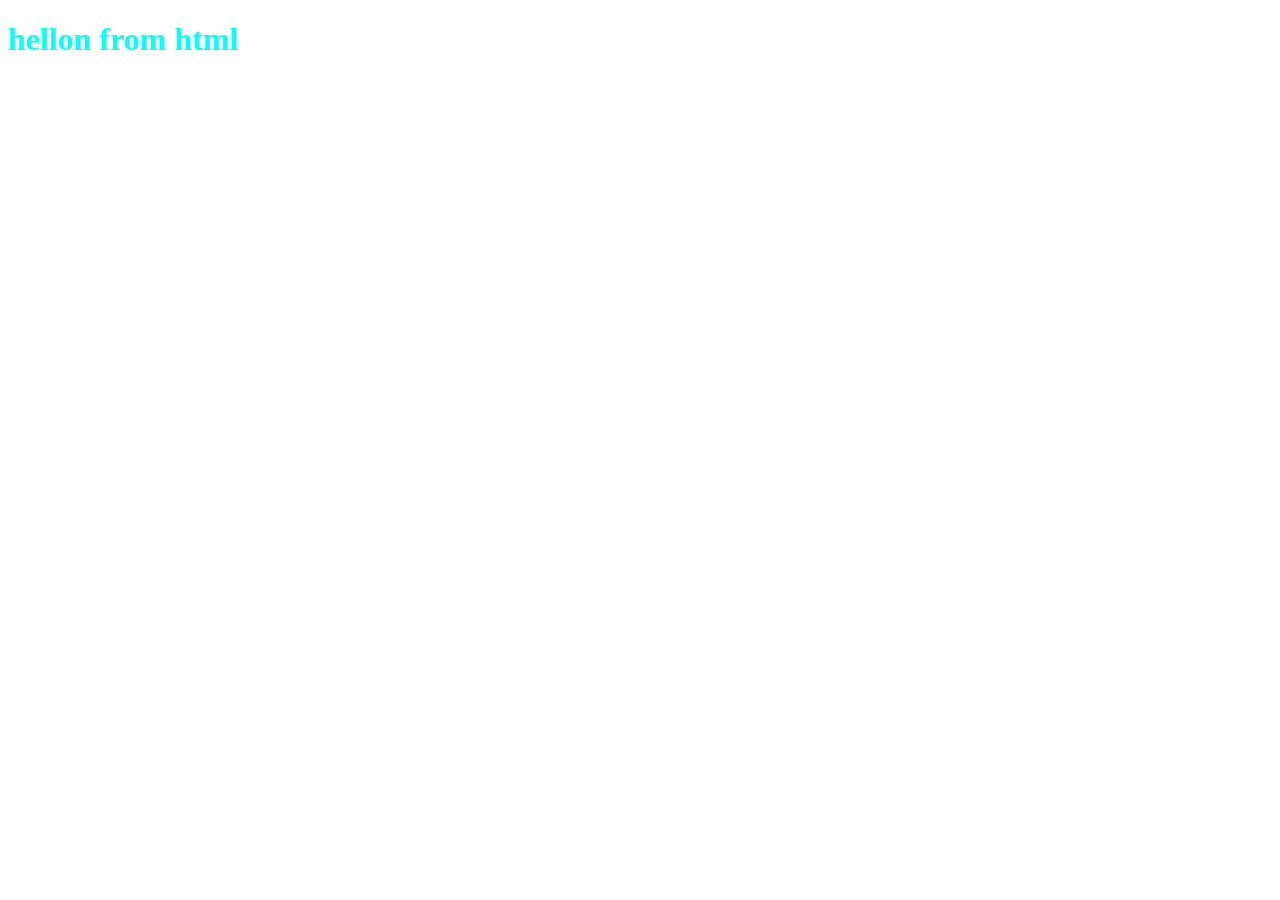
==== src/main/resources/static/index.html @ 597fb0fd "alert replaced with console log" ====
<!DOCTYPE html>
<html lang="en">
<head>
    <meta charset="UTF-8">
    <meta name="viewport" content="width=device-width, initial-scale=1.0">
    <title>Document</title>
    <link rel="stylesheet" href="index.css">
</head>
<body>
    <h1> hellon from html</h1>
    <script src="index.js"></script>
</body>
</html>
---- src/main/resources/static/index.css ----
h1{
    color:cyan;
}
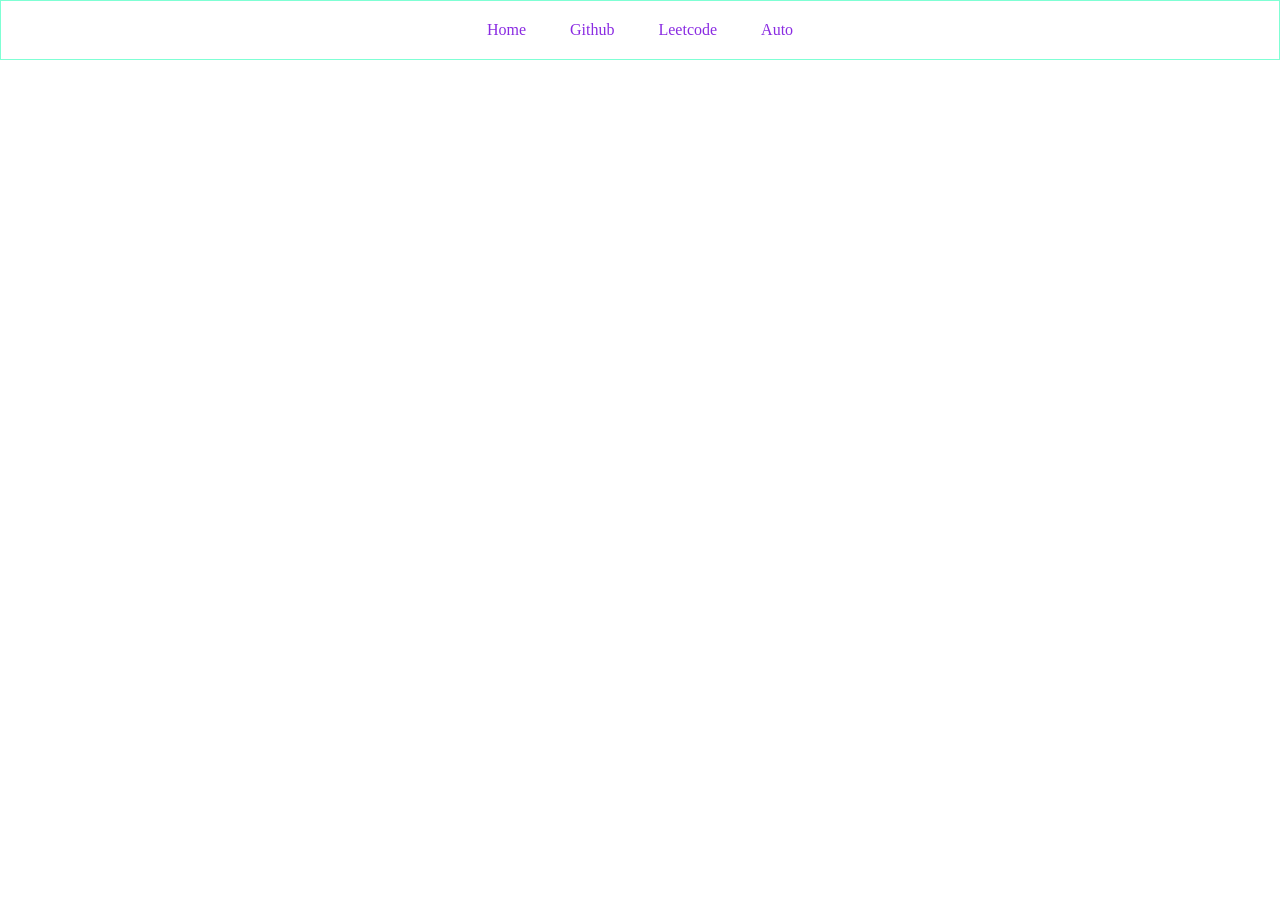
==== commit 34e1e46e: "imagine" ====
--- a/src/main/resources/static/index.html
+++ b/src/main/resources/static/index.html
@@ -7,7 +7,14 @@
     <link rel="stylesheet" href="index.css">
 </head>
 <body>
-    <h1> hellon from html</h1>
+    <!-- <h1> hellon from html</h1> -->
+    <div class="navbar">
+        <a href="">Home</a>
+        <a href="https://github.com/nihithasharanya-tech/autosuggest-spring">Github</a>
+        <a href="">Leetcode</a>
+        <a href="">Auto</a>
+    </div>
+    <!-- <h2>This file is running live</h2> -->
     <script src="index.js"></script>
 </body>
 </html>
--- a/src/main/resources/static/index.css
+++ b/src/main/resources/static/index.css
@@ -1,3 +1,19 @@
+body{
+    margin: 0px;
+}
 h1{
     color:cyan;
+}
+.navbar{
+    border-style: solid;
+    border-width: 1px;
+    border-color:aquamarine;
+    padding: 20px;
+    text-align: center;
+}
+
+.navbar a{
+    padding: 20px;
+    text-decoration: none;
+    color:blueviolet;
 }
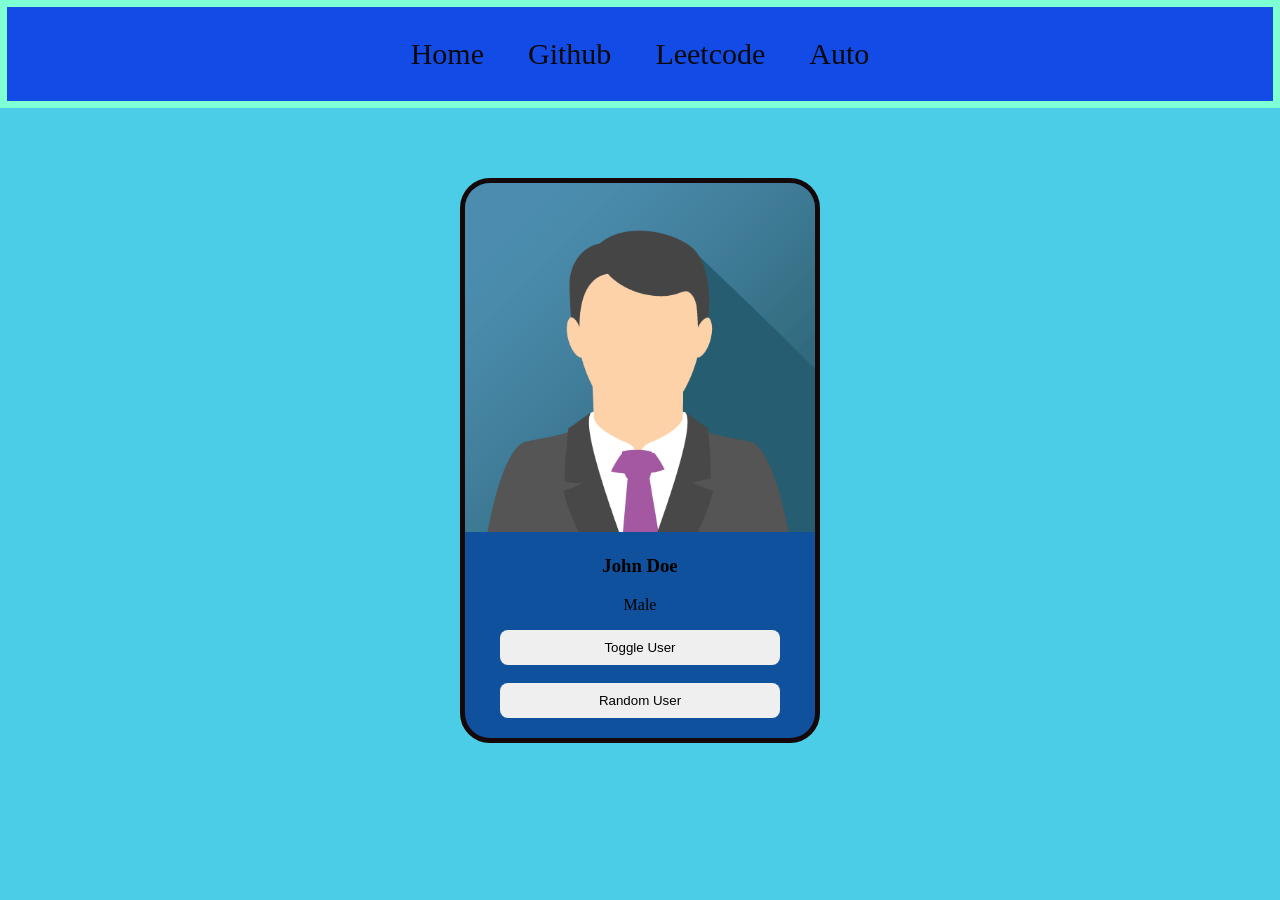
==== commit ebe65eeb: "john id" ====
--- a/src/main/resources/static/index.html
+++ b/src/main/resources/static/index.html
@@ -14,6 +14,15 @@
         <a href="">Leetcode</a>
         <a href="">Auto</a>
     </div>
+    <div class="card">
+        <img src="john.png" alt="image not found">
+        <h3 id="user-name">John Doe</h3>
+        <p>Male</p>
+        <button>Toggle User</button>
+        <br>
+        <br>
+        <button>Random User</button>
+    </div>
     <!-- <h2>This file is running live</h2> -->
     <script src="index.js"></script>
 </body>
--- a/src/main/resources/static/index.css
+++ b/src/main/resources/static/index.css
@@ -1,19 +1,48 @@
 body{
     margin: 0px;
+    background-color: rgb(75, 205, 231);
 }
 h1{
     color:cyan;
 }
 .navbar{
     border-style: solid;
-    border-width: 1px;
+    border-width: 7px;
     border-color:aquamarine;
-    padding: 20px;
+    padding: 30px;
     text-align: center;
+    background-color: rgb(19, 75, 230);
 }
 
 .navbar a{
     padding: 20px;
     text-decoration: none;
-    color:blueviolet;
+    color:rgb(9, 9, 12);
+    font-size: 30px;
+}
+.navbar a:hover{
+    color: plum;
+    background-color: rgb(184, 230, 19);
+}
+.card{
+    border: 5px solid rgb(21, 8, 8);
+    width: 350px;
+    border-radius: 30px;
+    text-align: center;
+    margin-top: 70px;
+    overflow: hidden;
+    margin-left: auto;
+    margin-right: auto;
+    padding-bottom: 20px;
+    background-color: rgb(15, 81, 157);
+}
+.card img{
+    /* width: 300px; */
+    width: 100%;
+}
+.card button{
+    border-style: none;
+    padding: 10px;
+    width: 80%;
+    border-radius: 8px;
 }
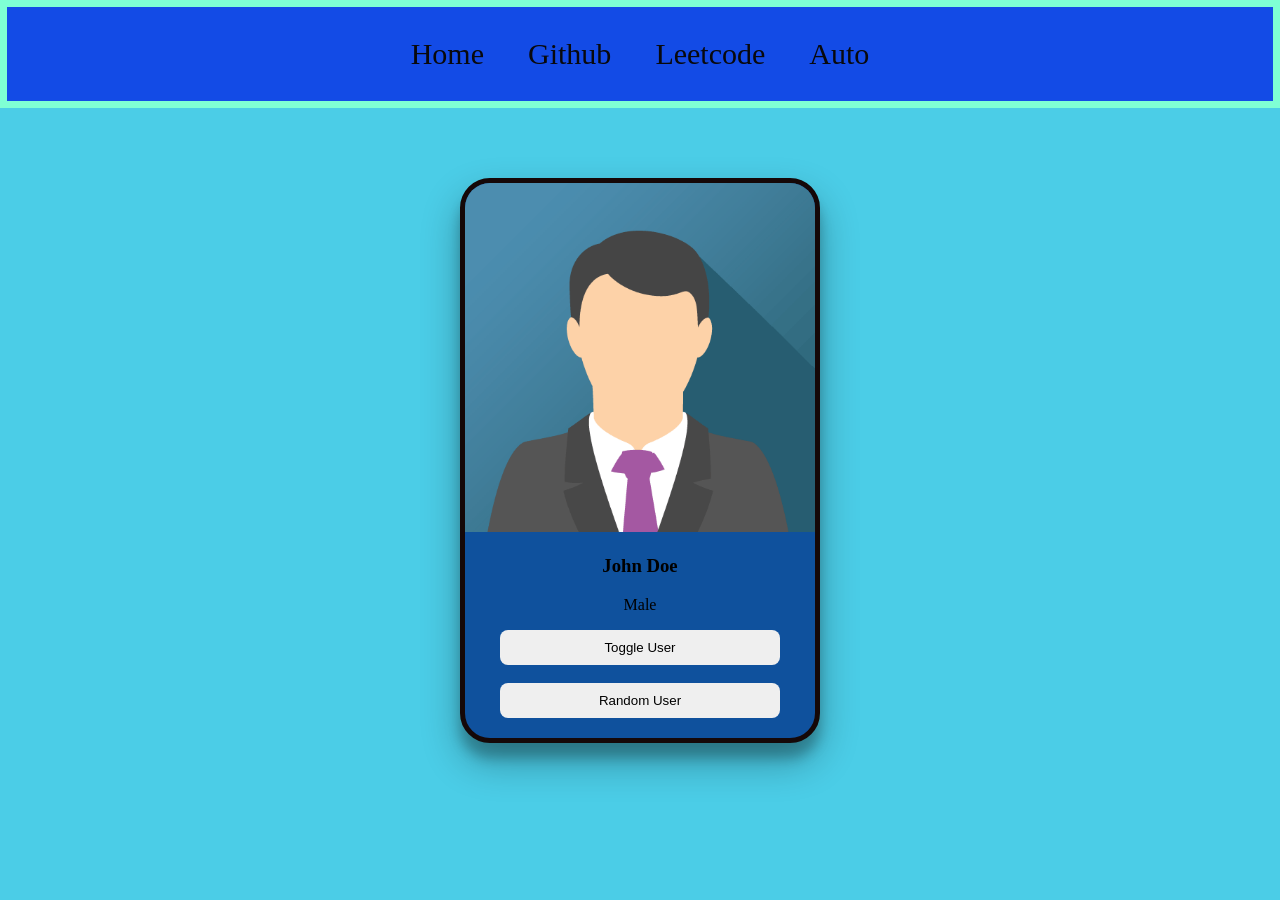
==== commit d6256f7e: "toggle id" ====
--- a/src/main/resources/static/index.html
+++ b/src/main/resources/static/index.html
@@ -15,10 +15,10 @@
         <a href="">Auto</a>
     </div>
     <div class="card">
-        <img src="john.png" alt="image not found">
+        <img id="user-image" src="john.png" alt="image not found">
         <h3 id="user-name">John Doe</h3>
-        <p>Male</p>
-        <button>Toggle User</button>
+        <p id="user-gender">Male</p>
+        <button onclick="toggleUser()">Toggle User</button>
         <br>
         <br>
         <button>Random User</button>
--- a/src/main/resources/static/index.css
+++ b/src/main/resources/static/index.css
@@ -3,7 +3,7 @@
     background-color: rgb(75, 205, 231);
 }
 h1{
-    color:cyan;
+    color:rgb(0, 255, 47);
 }
 .navbar{
     border-style: solid;
@@ -35,10 +35,12 @@
     margin-right: auto;
     padding-bottom: 20px;
     background-color: rgb(15, 81, 157);
+    box-shadow: rgba(0, 0, 0, 0.3) 0px 19px 38px, rgba(0, 0, 0, 0.22) 0px 15px 12px;
 }
 .card img{
     /* width: 300px; */
     width: 100%;
+
 }
 .card button{
     border-style: none;
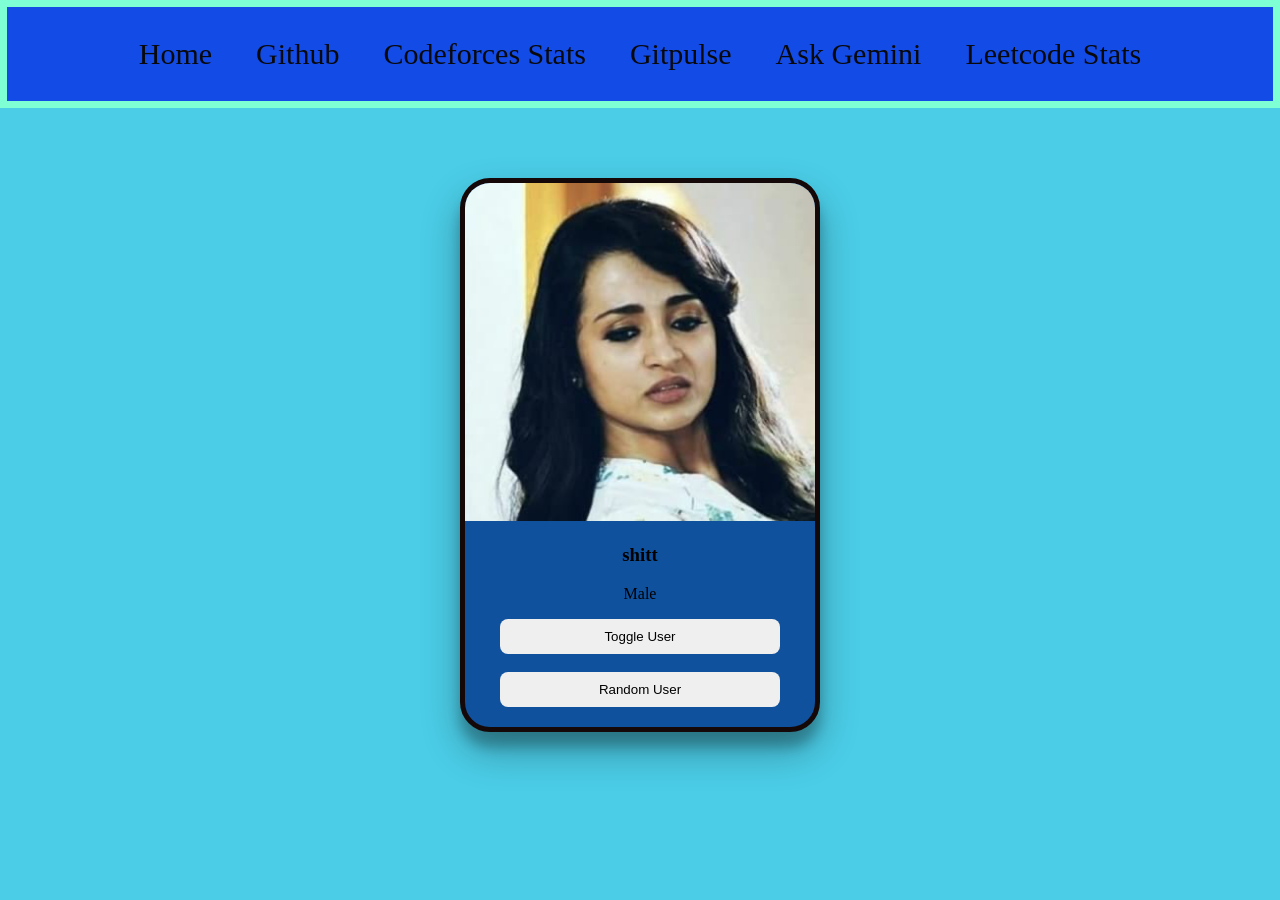
==== commit 2caf141e: "newcode" ====
--- a/src/main/resources/static/index.html
+++ b/src/main/resources/static/index.html
@@ -11,17 +11,19 @@
     <div class="navbar">
         <a href="">Home</a>
         <a href="https://github.com/nihithasharanya-tech/autosuggest-spring">Github</a>
-        <a href="">Leetcode</a>
-        <a href="">Auto</a>
+        <a href="codefores-stats.htnm" target="_blank">Codeforces Stats</a>
+        <a href="gitpulse.html" target="_blank">Gitpulse</a>
+        <a href="ask-gemini.html" target="_blank">Ask Gemini</a>
+        <a href="leetcode-stats.html" target="_blank">Leetcode Stats</a>
     </div>
     <div class="card">
-        <img id="user-image" src="john.png" alt="image not found">
-        <h3 id="user-name">John Doe</h3>
+        <img id="user-image" src="image copy.png" alt="image not found">
+        <h3 id="user-name">shitt</h3>
         <p id="user-gender">Male</p>
         <button onclick="toggleUser()">Toggle User</button>
         <br>
         <br>
-        <button>Random User</button>
+        <button onclick="randomuser()">Random User</button>
     </div>
     <!-- <h2>This file is running live</h2> -->
     <script src="index.js"></script>
